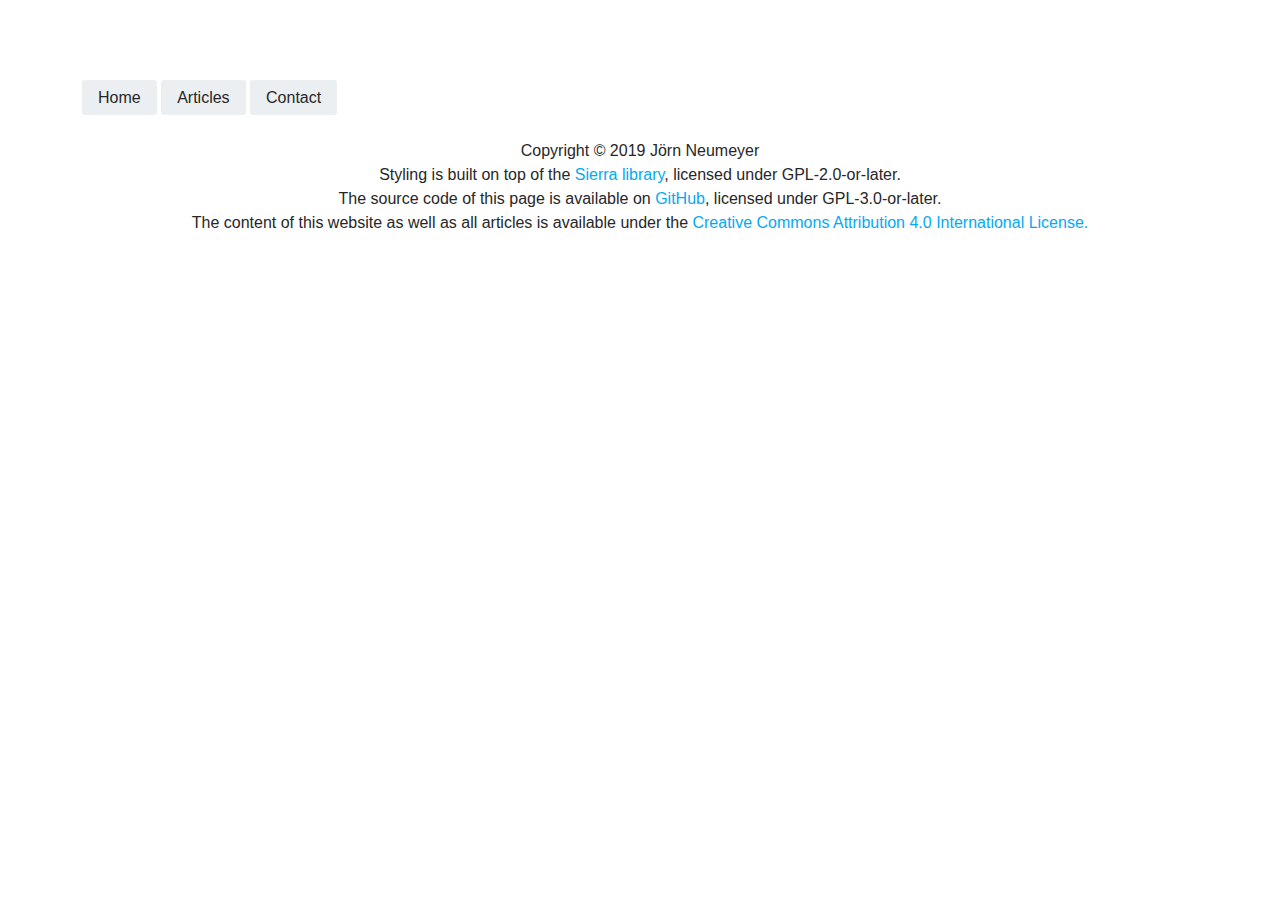
==== index.html @ 3501372b "added license notice in footer" ====
<!--
 * Copyright (C) 2019 Jörn Neumeyer
 *
 * This file is part of joern-neumeyer.de.
 *
 * joern-neumeyer.de is free software: you can redistribute it and/or modify
 * it under the terms of the GNU General Public License as published by
 * the Free Software Foundation, either version 3 of the License, or
 * (at your option) any later version.
 *
 * joern-neumeyer.de is distributed in the hope that it will be useful,
 * but WITHOUT ANY WARRANTY; without even the implied warranty of
 * MERCHANTABILITY or FITNESS FOR A PARTICULAR PURPOSE.  See the
 * GNU General Public License for more details.
 *
 * You should have received a copy of the GNU General Public License
 * along with joern-neumeyer.de. If not, see <https://www.gnu.org/licenses/>.
-->

<!DOCTYPE html>
<html lang="en" dir="ltr">
  <head>
    <meta charset="utf-8" />
    <link rel="stylesheet" href="sierra.min.css" />
    <link rel="stylesheet" href="styles.css" />
    <title>J&ouml;rn Neumeyer</title>
  </head>
  <body>
    <section class="container">
      <header>
        <ul id="header-list">
        </ul>
      </header>
      <main>
        <noscript>
          Main content lodaing requires JavaScript.
        </noscript>
      </main>
      <footer class="center-text">
        Copyright &copy; 2019 J&ouml;rn Neumeyer<br />
        Styling is built on top of the <a href="https://sierra-library.github.io">Sierra library</a>, licensed under GPL-2.0-or-later.<br />
        The source code of this page is available on <a href="https://github.com/joernneumeyer/joern-neumeyer.de">GitHub</a>, licensed under GPL-3.0-or-later.<br />
        The content of this website as well as all articles is available under the <a href="https://creativecommons.org/licenses/by/4.0/">Creative Commons Attribution 4.0 International License.</a>
      </footer>
    </section>
    <script type="text/javascript" src="scripts.js"></script>
    <script type="text/javascript" src="header.js"></script>
  </body>
</html>
---- sierra.min.css ----
html,body,body,div,span,object,iframe,h1,h2,h3,h4,h5,h6,p,blockquote,pre,abbr,address,cite,code,del,dfn,em,ins,kbd,q,samp,small,strong,sub,sup,var,b,i,dl,dt,dd,ol,ul,li,fieldset,form,label,legend,table,caption,tbody,tfoot,thead,tr,th,td,article,aside,figure,footer,header,hgroup,menu,nav,section,time,mark,audio,video{background:transparent;border:0;font-size:100%;margin:0;outline:0;padding:0;vertical-align:baseline}article,aside,figure,footer,header,main,nav,section{display:block}*,*:before,*:after{box-sizing:border-box}*,*::after,*::before{box-sizing:border-box;outline:none}body{background-color:#fff;min-height:100%;overflow-x:hidden;position:relative}p{font-weight:normal;margin-bottom:1.5em}img{max-width:100%}strong{font-weight:600}ul{margin-bottom:1em}li{list-style:none;margin-bottom:.5em}.bg-primary{background-color:#03a9f4}.bg-dark{background-color:#18232f}.bg-secondary{background-color:#e91e63}.bg-white{background-color:#fff}.bg-success{background-color:#4caf50}.bg-info{background-color:#5bc0de}.bg-warning{background-color:#f0ad4e}.bg-error{background-color:#e74c3c}.bg-gray{background-color:#969da6}.bg-gray-light{background-color:#eceff1}.border{border:1px solid #d5d9db}.border-bottom{border-bottom:1px solid #d5d9db}.border-left{border-left:1px solid #d5d9db}.border-right{border-right:1px solid #d5d9db}.border-top{border-top:1px solid #d5d9db}.aligner{display:flex}.aligner--spaceBetween{justify-content:space-between;width:100%}.aligner--spaceAround{justify-content:space-around;width:100%}.aligner--centerVertical{align-items:center}.aligner--centerHoritzontal{justify-content:center}.aligner--contentStart{justify-content:flex-start}.aligner--contentEnd{justify-content:flex-end}.aligner--itemTop{align-self:flex-start}.aligner--itemBottom{align-self:flex-end}.flex-grow,.aligner--grow{flex-grow:1}.fleft{float:left}.fright{float:right}.clearfix ::after{clear:both;content:'';display:table}.m-xsmall{margin:4px}.mb-xsmall{margin-bottom:4px}.m-small{margin:8px}.mb-small{margin-bottom:8px}.m-medium{margin:16px}.mb-medium{margin-bottom:16px}.m-big{margin:36px}.mb-big{margin-bottom:36px}.m-huge{margin:48px}.mb-huge{margin-bottom:48px}.m-none{margin:0 !important}.p-small{padding:4px}.pb-small{padding-bottom:4px}.p-medium{padding:8px}.pb-medium{padding-bottom:8px}.p-big{padding:16px}.pb-big{padding-bottom:16px}.p-huge{padding:36px}.pb-huge{padding-bottom:36px}.no-wrap{white-space:nowrap}.overflow-hidden{overflow:hidden}.opacity-low{opacity:.5}.rounded-corners{border-radius:5px}.rounded{border-radius:100%}.section{padding-bottom:36px;padding-top:36px}@media (min-width: 768px){.section{padding-bottom:72px;padding-top:72px}}.section+.section{padding-top:0}.container{background-color:rgba(0,0,0,0);margin:0 auto;max-width:1380px;padding-left:12px;padding-right:12px;width:100%}@media (min-width: 768px){.container{padding-left:24px;padding-right:24px}}.container-medium{margin:0 auto;max-width:944px;padding-left:12px;padding-right:12px}@media (min-width: 768px){.container-medium{padding-left:24px;padding-right:24px}}.container-small{margin:0 auto;max-width:400px;padding-left:12px;padding-right:12px}@media (min-width: 768px){.container-small{padding-left:24px;padding-right:24px}}body{color:#272727;font-family:"Lato",sans-serif;font-size:16px;font-weight:400;line-height:1.5em}a{color:#03a9f4;text-decoration:none}a:hover{color:rgba(3,169,244,0.8)}a:focus{color:#03a9f4}.text-huge,.text-big,.text-medium{margin-bottom:1em}.text-huge{font-size:36px;line-height:1.3em}.text-big{font-size:24px;line-height:1.3em}.text-medium{font-size:16px;line-height:1.5em}.text-small{font-size:12px;line-height:1.3em}.text-body{font-size:16px;line-height:1.5em}.text-primary{color:#03a9f4}.text-dark{color:#18232f}.text-secondary{color:#e91e63}.text-white{color:#fff}.text-success{color:#4caf50}.text-info{color:#5bc0de}.text-warning{color:#f0ad4e}.text-error{color:#e74c3c}.text-gray{color:#969da6}.text-gray-light{color:#eceff1}.text-light{font-weight:300}.text-normal{font-weight:400}.text-lineThrough{text-decoration:line-through}.text-italic{font-style:italic}.text-underline{text-decoration:underline}.text-uppercase{text-transform:uppercase}.text-withSubtitle{margin-bottom:0 !important}.text-withSubtitle+.text-huge,.text-withSubtitle+.text-big,.text-withSubtitle+.text-medium,.text-withSubtitle+.text-small{margin-top:.5em}h1,h2,h3,h4{font-weight:300}.text-center{text-align:center}.text-right{text-align:right}.text-left{text-align:left}.badge{background-color:#eceff1;border-radius:3px;color:#272727;display:inline-block;line-height:1.2em;padding:8px 16px}.badge--big{font-size:1.3em}.badge--small{font-size:.7em}.badge--primary{background-color:#03a9f4;color:#fff}.badge--secondary{background-color:#e91e63;color:#fff}.badge--dark{background-color:#18232f;color:#fff}.badge--light{background-color:#969da6;color:#fff}.badge--success{background-color:#4caf50;color:#fff}.badge--error{background-color:#e74c3c;color:#fff}.badge--warning{background-color:#f0ad4e;color:#fff}button{background-color:transparent;cursor:pointer}.button{background-color:#03a9f4;border:0;border-radius:200px;color:#fff;display:inline-block;font-family:"Lato",sans-serif;font-size:16px;font-weight:600;line-height:1.5em;margin:0 8px 16px 8px;padding:8px 16px;text-align:center;text-decoration:none;text-transform:uppercase;transition:opacity .2s ease-in-out;white-space:nowrap}.button:focus,.button:hover,.button:active{color:#fff}.button:hover{background-color:rgba(3,169,244,0.8);color:#fff;cursor:pointer;text-decoration:none}.button:active{opacity:1}.button:first-child{margin-left:0}.button:last-child{margin-right:0}.button--big{font-size:24px;padding:16px 36px}.button--small{font-size:12px;padding:4px 16px}@media (max-width: 991px){.button--mobileFull{margin-left:0;margin-right:0;width:100%}}.button--secondary{background-color:#e91e63;color:#fff}.button--secondary:hover{background-color:rgba(233,30,99,0.8);color:#fff}.button--white{background-color:#fff;color:#03a9f4}.button--white:hover{background-color:rgba(255,255,255,0.8);color:rgba(3,169,244,0.8)}.button--green{background-color:#4caf50;color:#fff}.button--green:hover{background-color:rgba(76,175,80,0.8);color:#fff}.button--red{background-color:#e74c3c;color:#fff}.button--red:hover{background-color:rgba(231,76,60,0.8);color:#fff}.button--transparent{background-color:transparent;color:#03a9f4}.button--transparent:active,.button--transparent:hover,.button--transparent:focus{background-color:transparent;color:rgba(3,169,244,0.8);opacity:.8}.button--outlined{background-color:transparent;border:1px solid #d5d9db;color:#03a9f4}.button--outlined:active,.button--outlined:hover,.button--outlined:focus{background-color:transparent;color:rgba(3,169,244,0.8);opacity:.8}input,textarea{-webkit-appearance:none;-moz-appearance:none;appearance:none}label{display:block;font-weight:normal}input:-webkit-autofill{box-shadow:0 0 0 1000px #eceff1 inset}.textarea,.input,.select{border:1px solid #d5d9db;border-radius:3px;box-shadow:none;display:inline-block;font-weight:normal;margin-bottom:20px;overflow:hidden}.textarea :focus,.input :focus,.select :focus{outline:none}.textarea.has-error,.input.has-error,.select.has-error{background:#eceff1;border:1px solid #e74c3c;margin-bottom:0}.select{background-color:#eceff1;display:inline-block;margin-right:16px;position:relative}.select:last-child{margin-right:0}.select-fullWidth{display:block;margin-left:0;margin-right:0;width:100%}.select select{-webkit-appearance:none;-moz-appearance:none;appearance:none;background-color:transparent;border:0;border-radius:0;color:#272727;display:block;font-size:16px;line-height:1.5em;margin:0;padding:8px 16px;padding-right:30px;transition:background-color 0.2s ease-in-out;width:100%}.select select:active,.select select:focus{background-color:#fbfbfc;border:0;outline:none}.select select::-ms-expand{display:none}.select::after,.select::before{background:#03a9f4;content:'';display:block;height:2px;margin-top:2px;position:absolute;right:5px;top:50%;-webkit-transform-origin:1px;transform-origin:1px;width:10px}.select::after{-webkit-transform:rotate(-135deg);transform:rotate(-135deg)}.select::before{-webkit-transform:rotate(-45deg);transform:rotate(-45deg)}.textarea{background-color:#eceff1;padding:0}.textarea-fullWidth{display:block;margin-left:0;margin-right:0;width:100%}.textarea textarea{background:transparent;border:0;color:#272727;display:block;font-family:"Lato",sans-serif;font-size:16px;line-height:1.5em;margin:0;min-height:120px;padding:8px 16px;transition:background-color 0.2s ease-in-out;width:100%}.textarea textarea::-webkit-input-placeholder{color:#969da6}.textarea textarea::-ms-input-placeholder{color:#969da6}.textarea textarea::placeholder{color:#969da6}.textarea textarea:focus,.textarea textarea:active{background-color:#fbfbfc;border:0;outline:none}.checkbox{margin-bottom:8px;position:relative}.checkbox input[type='checkbox']{display:none}.checkbox input[type='checkbox']:checked+label::after{-webkit-animation:checkboxAndRadioAnimation .25s;animation:checkboxAndRadioAnimation .25s;content:'';-webkit-transform:scale(1) rotate(45deg);transform:scale(1) rotate(45deg)}.checkbox input[type='checkbox']+label{display:block;overflow:hidden;padding-left:30px;text-overflow:ellipsis;white-space:nowrap}.checkbox input[type='checkbox']+label::before{background-color:#eceff1;border:1px solid #d5d9db;border-radius:3px;content:'';display:inline-block;height:20px;left:0;margin-top:-10px;position:absolute;top:50%;width:20px}.checkbox input[type='checkbox']+label::after{border-bottom:3px solid #03a9f4;border-right:3px solid #03a9f4;display:block;height:12px;left:11px;margin-left:-4px;margin-top:-7px;position:absolute;top:50%;width:7px;z-index:1}.radio{margin-bottom:8px;position:relative}.radio input[type='radio']{display:none}.radio input[type='radio']:checked+label::after{-webkit-animation:checkboxAndRadioAnimation .25s;animation:checkboxAndRadioAnimation .25s;content:'';-webkit-transform:scale(1) rotate(45deg);transform:scale(1) rotate(45deg)}.radio input[type='radio']+label{display:block;overflow:hidden;padding-left:30px;text-overflow:ellipsis;white-space:nowrap}.radio input[type='radio']+label::before{background-color:#eceff1;border:1px solid #d5d9db;border-radius:20px;content:'';display:inline-block;height:20px;left:0;margin-top:-10px;position:absolute;top:50%;width:20px}.radio input[type='radio']+label::after{background-color:#03a9f4;border-radius:20px;display:block;height:10px;left:11px;margin-left:-6px;margin-top:-6px;position:absolute;top:13px;width:10px;z-index:1}@-webkit-keyframes checkboxAndRadioAnimation{0%{-webkit-transform:scale(0) rotate(45deg);transform:scale(0) rotate(45deg)}50%{-webkit-transform:scale(1.5) rotate(45deg);transform:scale(1.5) rotate(45deg)}100%{-webkit-transform:scale(1) rotate(45deg);transform:scale(1) rotate(45deg)}}@keyframes checkboxAndRadioAnimation{0%{-webkit-transform:scale(0) rotate(45deg);transform:scale(0) rotate(45deg)}50%{-webkit-transform:scale(1.5) rotate(45deg);transform:scale(1.5) rotate(45deg)}100%{-webkit-transform:scale(1) rotate(45deg);transform:scale(1) rotate(45deg)}}.input{background-color:#eceff1;margin-right:10px;padding:0;position:relative}.input :focus,.input :active{background-color:#fbfbfc;border-radius:3px}.input input{background:transparent;border:0;box-shadow:none;color:#272727;font-size:16px;line-height:1.5em;margin:0;outline:none;padding:8px 16px;width:100%}.input input::-webkit-input-placeholder{color:#969da6}.input input::-ms-input-placeholder{color:#969da6}.input input::placeholder{color:#969da6}.input-withIcon input{padding-right:32px}.input-icon{fill:#969da6;height:16px;margin-top:-8px;position:absolute;right:16px;top:50%;width:16px}.input-fullWidth{display:block;margin-left:0;margin-right:0;width:100%}.formCollapsed{display:flex;margin-bottom:20px}.formCollapsed-item{border-radius:0 !important;margin:0 !important}.formCollapsed-item:first-child{border-bottom-left-radius:3px !important;border-top-left-radius:3px !important}.formCollapsed-item:last-child{border-bottom-right-radius:3px !important;border-top-right-radius:3px !important}.formCollapsed-item:not(:last-child){border-right:0}.formCollapsed-itemPrimary{flex:1}.loadingBar{height:6px;left:0;overflow:hidden;position:fixed;right:0;top:0;width:100%;z-index:1000}.loadingBar::before{-webkit-animation:loading 2s linear infinite;animation:loading 2s linear infinite;background-color:#03a9f4;content:'';display:block;height:6px;left:-300px;position:absolute;width:300px}@-webkit-keyframes loading{from{left:-300px;width:30%}50%{width:30%}70%{width:70%}80%{left:50%}95%{left:120%}to{left:100%}}@keyframes loading{from{left:-300px;width:30%}50%{width:30%}70%{width:70%}80%{left:50%}95%{left:120%}to{left:100%}}.loadingSpinner{-webkit-animation:rotateLoader 4s infinite;animation:rotateLoader 4s infinite;-webkit-animation-timing-function:ease-in-out;animation-timing-function:ease-in-out;display:block;height:30px;left:50%;margin-left:-15px;margin-top:-15px;position:fixed;top:50%;width:30px;z-index:1000}.loadingSpinner-inner{-webkit-animation-timing-function:ease-in-out;animation-timing-function:ease-in-out;background-color:#e91e63;border-radius:100%;display:block;height:9px;position:absolute;width:9px}.loadingSpinner-inner:nth-child(1){-webkit-animation:translateBall1 1s infinite;animation:translateBall1 1s infinite;left:0;top:0;-webkit-transform:translate3d(4.5px, 4.5px, 0);transform:translate3d(4.5px, 4.5px, 0)}.loadingSpinner-inner:nth-child(2){-webkit-animation:translateBall2 1s infinite;animation:translateBall2 1s infinite;right:0;top:0}.loadingSpinner-inner:nth-child(3){-webkit-animation:translateBall3 1s infinite;animation:translateBall3 1s infinite;bottom:0;right:0}.loadingSpinner-inner:nth-child(4){-webkit-animation:translateBall4 1s infinite;animation:translateBall4 1s infinite;bottom:0;left:0}@-webkit-keyframes rotateLoader{0%{-webkit-transform:rotate(0);transform:rotate(0)}25%{-webkit-transform:rotate(90deg);transform:rotate(90deg)}50%{-webkit-transform:rotate(180deg);transform:rotate(180deg)}75%{-webkit-transform:rotate(270deg);transform:rotate(270deg)}100%{-webkit-transform:rotate(360deg);transform:rotate(360deg)}}@keyframes rotateLoader{0%{-webkit-transform:rotate(0);transform:rotate(0)}25%{-webkit-transform:rotate(90deg);transform:rotate(90deg)}50%{-webkit-transform:rotate(180deg);transform:rotate(180deg)}75%{-webkit-transform:rotate(270deg);transform:rotate(270deg)}100%{-webkit-transform:rotate(360deg);transform:rotate(360deg)}}@-webkit-keyframes translateBall1{0%{-webkit-transform:translate3d(0, 0, 0);transform:translate3d(0, 0, 0)}50%{-webkit-transform:translate3d(4.5px, 4.5px, 0);transform:translate3d(4.5px, 4.5px, 0)}100%{-webkit-transform:translate3d(0, 0, 0);transform:translate3d(0, 0, 0)}}@keyframes translateBall1{0%{-webkit-transform:translate3d(0, 0, 0);transform:translate3d(0, 0, 0)}50%{-webkit-transform:translate3d(4.5px, 4.5px, 0);transform:translate3d(4.5px, 4.5px, 0)}100%{-webkit-transform:translate3d(0, 0, 0);transform:translate3d(0, 0, 0)}}@-webkit-keyframes translateBall2{0%{-webkit-transform:translate3d(0, 0, 0);transform:translate3d(0, 0, 0)}50%{-webkit-transform:translate3d(-4.5px, 4.5px, 0);transform:translate3d(-4.5px, 4.5px, 0)}100%{-webkit-transform:translate3d(0, 0, 0);transform:translate3d(0, 0, 0)}}@keyframes translateBall2{0%{-webkit-transform:translate3d(0, 0, 0);transform:translate3d(0, 0, 0)}50%{-webkit-transform:translate3d(-4.5px, 4.5px, 0);transform:translate3d(-4.5px, 4.5px, 0)}100%{-webkit-transform:translate3d(0, 0, 0);transform:translate3d(0, 0, 0)}}@-webkit-keyframes translateBall3{0%{-webkit-transform:translate3d(0, 0, 0);transform:translate3d(0, 0, 0)}50%{-webkit-transform:translate3d(-4.5px, -4.5px, 0);transform:translate3d(-4.5px, -4.5px, 0)}100%{-webkit-transform:translate3d(0, 0, 0);transform:translate3d(0, 0, 0)}}@keyframes translateBall3{0%{-webkit-transform:translate3d(0, 0, 0);transform:translate3d(0, 0, 0)}50%{-webkit-transform:translate3d(-4.5px, -4.5px, 0);transform:translate3d(-4.5px, -4.5px, 0)}100%{-webkit-transform:translate3d(0, 0, 0);transform:translate3d(0, 0, 0)}}@-webkit-keyframes translateBall4{0%{-webkit-transform:translate3d(0, 0, 0);transform:translate3d(0, 0, 0)}50%{-webkit-transform:translate3d(4.5px, -4.5px, 0);transform:translate3d(4.5px, -4.5px, 0)}100%{-webkit-transform:translate3d(0, 0, 0);transform:translate3d(0, 0, 0)}}@keyframes translateBall4{0%{-webkit-transform:translate3d(0, 0, 0);transform:translate3d(0, 0, 0)}50%{-webkit-transform:translate3d(4.5px, -4.5px, 0);transform:translate3d(4.5px, -4.5px, 0)}100%{-webkit-transform:translate3d(0, 0, 0);transform:translate3d(0, 0, 0)}}.notification{border-radius:3px;color:#fff;margin-bottom:36px;padding:16px}.notification p:last-child{margin-bottom:0}.notification--primary{background-color:#03a9f4}.notification--dark{background-color:#18232f}.notification--secondary{background-color:#e91e63}.notification--white{background-color:#fff}.notification--success{background-color:#4caf50}.notification--info{background-color:#5bc0de}.notification--warning{background-color:#f0ad4e}.notification--error{background-color:#e74c3c}.notification--gray{background-color:#969da6}.notification--gray-light{background-color:#eceff1}.paginator-item{display:inline-block;margin-right:4px}.paginator-itemLink{background-color:#eceff1;border-radius:3px;display:block;padding:8px 16px}.paginator-itemLink.is-active{background-color:#03a9f4;color:#fff;cursor:default}.table{background-color:#eceff1;border:1px solid #d5d9db;border-collapse:collapse;color:#272727;max-width:100%;width:100%}.table th,.table td{border-bottom:1px solid #d5d9db;padding:8px;position:relative}.table thead{border-bottom:1px solid #d5d9db}.table th{background-color:#fff;color:#969da6;font-size:12px;font-weight:normal;padding:8px;white-space:nowrap}.table--responsive th{display:none}.table--responsive td{display:block}@media (max-width: 767px){.table--responsive td{border:0}}.table--responsive td::before{color:#969da6;content:attr(data-th) ": ";display:block;font-weight:normal}@media (min-width: 576px){.table--responsive td::before{display:none}}.table--responsive td:first-child{border-top:1px solid #d5d9db}.table--responsive th,.table--responsive td{text-align:left}@media (min-width: 576px){.table--responsive th,.table--responsive td{border-top:1px solid #d5d9db;display:table-cell}}.tabs{border-bottom:1px solid #d5d9db;text-align:center}.tabs-item{border-bottom:3px solid transparent;color:#969da6;display:inline-block;margin:0 16px 0 0;min-width:70px;padding:16px;position:relative}.tabs-item:hover{color:#03a9f4;text-decoration:none}.tabs-item.is-selected{border-bottom:3px solid #03a9f4;color:#03a9f4}.tag{background-color:#eceff1;border-radius:3px 0 0 3px;color:#272727;display:inline-block;line-height:16px;margin:0 16px 16px 0;padding:8px;position:relative}.tag::before{border-bottom:16px solid transparent;border-left:8px solid #eceff1;border-top:16px solid transparent;content:'';height:0;position:absolute;right:-8px;top:0;width:0}.tag::after{background:#fff;border-radius:100%;content:'';height:5px;margin-top:-2.5px;position:absolute;right:-2.5px;top:50%;width:5px}.container{width:100%;padding-right:12px;padding-left:12px;margin-right:auto;margin-left:auto}@media (min-width: 576px){.container{max-width:540px}}@media (min-width: 768px){.container{max-width:720px}}@media (min-width: 992px){.container{max-width:960px}}@media (min-width: 1200px){.container{max-width:1140px}}.container-fluid{width:100%;padding-right:12px;padding-left:12px;margin-right:auto;margin-left:auto}.row{display:flex;flex-wrap:wrap;margin-right:-12px;margin-left:-12px}.no-gutters{margin-left:0;margin-right:0}.no-gutters>.col,.no-gutters>[class*='col-']{padding-left:0;padding-right:0}.col-1,.col-2,.col-3,.col-4,.col-5,.col-6,.col-7,.col-8,.col-9,.col-10,.col-11,.col-12,.col,.col-auto,.col-sm-1,.col-sm-2,.col-sm-3,.col-sm-4,.col-sm-5,.col-sm-6,.col-sm-7,.col-sm-8,.col-sm-9,.col-sm-10,.col-sm-11,.col-sm-12,.col-sm,.col-sm-auto,.col-md-1,.col-md-2,.col-md-3,.col-md-4,.col-md-5,.col-md-6,.col-md-7,.col-md-8,.col-md-9,.col-md-10,.col-md-11,.col-md-12,.col-md,.col-md-auto,.col-lg-1,.col-lg-2,.col-lg-3,.col-lg-4,.col-lg-5,.col-lg-6,.col-lg-7,.col-lg-8,.col-lg-9,.col-lg-10,.col-lg-11,.col-lg-12,.col-lg,.col-lg-auto,.col-xl-1,.col-xl-2,.col-xl-3,.col-xl-4,.col-xl-5,.col-xl-6,.col-xl-7,.col-xl-8,.col-xl-9,.col-xl-10,.col-xl-11,.col-xl-12,.col-xl,.col-xl-auto{position:relative;width:100%;min-height:1px;padding-right:12px;padding-left:12px}.col{flex-basis:0;flex-grow:1;max-width:100%}.col-auto{flex:0 0 auto;width:auto;max-width:none}.col-1{flex:0 0 8.33333%;max-width:8.33333%}.col-2{flex:0 0 16.66667%;max-width:16.66667%}.col-3{flex:0 0 25%;max-width:25%}.col-4{flex:0 0 33.33333%;max-width:33.33333%}.col-5{flex:0 0 41.66667%;max-width:41.66667%}.col-6{flex:0 0 50%;max-width:50%}.col-7{flex:0 0 58.33333%;max-width:58.33333%}.col-8{flex:0 0 66.66667%;max-width:66.66667%}.col-9{flex:0 0 75%;max-width:75%}.col-10{flex:0 0 83.33333%;max-width:83.33333%}.col-11{flex:0 0 91.66667%;max-width:91.66667%}.col-12{flex:0 0 100%;max-width:100%}.order-first{order:-1}.order-1{order:1}.order-2{order:2}.order-3{order:3}.order-4{order:4}.order-5{order:5}.order-6{order:6}.order-7{order:7}.order-8{order:8}.order-9{order:9}.order-10{order:10}.order-11{order:11}.order-12{order:12}.offset-1{margin-left:8.33333%}.offset-2{margin-left:16.66667%}.offset-3{margin-left:25%}.offset-4{margin-left:33.33333%}.offset-5{margin-left:41.66667%}.offset-6{margin-left:50%}.offset-7{margin-left:58.33333%}.offset-8{margin-left:66.66667%}.offset-9{margin-left:75%}.offset-10{margin-left:83.33333%}.offset-11{margin-left:91.66667%}@media (min-width: 576px){.col-sm{flex-basis:0;flex-grow:1;max-width:100%}.col-sm-auto{flex:0 0 auto;width:auto;max-width:none}.col-sm-1{flex:0 0 8.33333%;max-width:8.33333%}.col-sm-2{flex:0 0 16.66667%;max-width:16.66667%}.col-sm-3{flex:0 0 25%;max-width:25%}.col-sm-4{flex:0 0 33.33333%;max-width:33.33333%}.col-sm-5{flex:0 0 41.66667%;max-width:41.66667%}.col-sm-6{flex:0 0 50%;max-width:50%}.col-sm-7{flex:0 0 58.33333%;max-width:58.33333%}.col-sm-8{flex:0 0 66.66667%;max-width:66.66667%}.col-sm-9{flex:0 0 75%;max-width:75%}.col-sm-10{flex:0 0 83.33333%;max-width:83.33333%}.col-sm-11{flex:0 0 91.66667%;max-width:91.66667%}.col-sm-12{flex:0 0 100%;max-width:100%}.order-sm-first{order:-1}.order-sm-1{order:1}.order-sm-2{order:2}.order-sm-3{order:3}.order-sm-4{order:4}.order-sm-5{order:5}.order-sm-6{order:6}.order-sm-7{order:7}.order-sm-8{order:8}.order-sm-9{order:9}.order-sm-10{order:10}.order-sm-11{order:11}.order-sm-12{order:12}.offset-sm-0{margin-left:0}.offset-sm-1{margin-left:8.33333%}.offset-sm-2{margin-left:16.66667%}.offset-sm-3{margin-left:25%}.offset-sm-4{margin-left:33.33333%}.offset-sm-5{margin-left:41.66667%}.offset-sm-6{margin-left:50%}.offset-sm-7{margin-left:58.33333%}.offset-sm-8{margin-left:66.66667%}.offset-sm-9{margin-left:75%}.offset-sm-10{margin-left:83.33333%}.offset-sm-11{margin-left:91.66667%}}@media (min-width: 768px){.col-md{flex-basis:0;flex-grow:1;max-width:100%}.col-md-auto{flex:0 0 auto;width:auto;max-width:none}.col-md-1{flex:0 0 8.33333%;max-width:8.33333%}.col-md-2{flex:0 0 16.66667%;max-width:16.66667%}.col-md-3{flex:0 0 25%;max-width:25%}.col-md-4{flex:0 0 33.33333%;max-width:33.33333%}.col-md-5{flex:0 0 41.66667%;max-width:41.66667%}.col-md-6{flex:0 0 50%;max-width:50%}.col-md-7{flex:0 0 58.33333%;max-width:58.33333%}.col-md-8{flex:0 0 66.66667%;max-width:66.66667%}.col-md-9{flex:0 0 75%;max-width:75%}.col-md-10{flex:0 0 83.33333%;max-width:83.33333%}.col-md-11{flex:0 0 91.66667%;max-width:91.66667%}.col-md-12{flex:0 0 100%;max-width:100%}.order-md-first{order:-1}.order-md-1{order:1}.order-md-2{order:2}.order-md-3{order:3}.order-md-4{order:4}.order-md-5{order:5}.order-md-6{order:6}.order-md-7{order:7}.order-md-8{order:8}.order-md-9{order:9}.order-md-10{order:10}.order-md-11{order:11}.order-md-12{order:12}.offset-md-0{margin-left:0}.offset-md-1{margin-left:8.33333%}.offset-md-2{margin-left:16.66667%}.offset-md-3{margin-left:25%}.offset-md-4{margin-left:33.33333%}.offset-md-5{margin-left:41.66667%}.offset-md-6{margin-left:50%}.offset-md-7{margin-left:58.33333%}.offset-md-8{margin-left:66.66667%}.offset-md-9{margin-left:75%}.offset-md-10{margin-left:83.33333%}.offset-md-11{margin-left:91.66667%}}@media (min-width: 992px){.col-lg{flex-basis:0;flex-grow:1;max-width:100%}.col-lg-auto{flex:0 0 auto;width:auto;max-width:none}.col-lg-1{flex:0 0 8.33333%;max-width:8.33333%}.col-lg-2{flex:0 0 16.66667%;max-width:16.66667%}.col-lg-3{flex:0 0 25%;max-width:25%}.col-lg-4{flex:0 0 33.33333%;max-width:33.33333%}.col-lg-5{flex:0 0 41.66667%;max-width:41.66667%}.col-lg-6{flex:0 0 50%;max-width:50%}.col-lg-7{flex:0 0 58.33333%;max-width:58.33333%}.col-lg-8{flex:0 0 66.66667%;max-width:66.66667%}.col-lg-9{flex:0 0 75%;max-width:75%}.col-lg-10{flex:0 0 83.33333%;max-width:83.33333%}.col-lg-11{flex:0 0 91.66667%;max-width:91.66667%}.col-lg-12{flex:0 0 100%;max-width:100%}.order-lg-first{order:-1}.order-lg-1{order:1}.order-lg-2{order:2}.order-lg-3{order:3}.order-lg-4{order:4}.order-lg-5{order:5}.order-lg-6{order:6}.order-lg-7{order:7}.order-lg-8{order:8}.order-lg-9{order:9}.order-lg-10{order:10}.order-lg-11{order:11}.order-lg-12{order:12}.offset-lg-0{margin-left:0}.offset-lg-1{margin-left:8.33333%}.offset-lg-2{margin-left:16.66667%}.offset-lg-3{margin-left:25%}.offset-lg-4{margin-left:33.33333%}.offset-lg-5{margin-left:41.66667%}.offset-lg-6{margin-left:50%}.offset-lg-7{margin-left:58.33333%}.offset-lg-8{margin-left:66.66667%}.offset-lg-9{margin-left:75%}.offset-lg-10{margin-left:83.33333%}.offset-lg-11{margin-left:91.66667%}}@media (min-width: 1200px){.col-xl{flex-basis:0;flex-grow:1;max-width:100%}.col-xl-auto{flex:0 0 auto;width:auto;max-width:none}.col-xl-1{flex:0 0 8.33333%;max-width:8.33333%}.col-xl-2{flex:0 0 16.66667%;max-width:16.66667%}.col-xl-3{flex:0 0 25%;max-width:25%}.col-xl-4{flex:0 0 33.33333%;max-width:33.33333%}.col-xl-5{flex:0 0 41.66667%;max-width:41.66667%}.col-xl-6{flex:0 0 50%;max-width:50%}.col-xl-7{flex:0 0 58.33333%;max-width:58.33333%}.col-xl-8{flex:0 0 66.66667%;max-width:66.66667%}.col-xl-9{flex:0 0 75%;max-width:75%}.col-xl-10{flex:0 0 83.33333%;max-width:83.33333%}.col-xl-11{flex:0 0 91.66667%;max-width:91.66667%}.col-xl-12{flex:0 0 100%;max-width:100%}.order-xl-first{order:-1}.order-xl-1{order:1}.order-xl-2{order:2}.order-xl-3{order:3}.order-xl-4{order:4}.order-xl-5{order:5}.order-xl-6{order:6}.order-xl-7{order:7}.order-xl-8{order:8}.order-xl-9{order:9}.order-xl-10{order:10}.order-xl-11{order:11}.order-xl-12{order:12}.offset-xl-0{margin-left:0}.offset-xl-1{margin-left:8.33333%}.offset-xl-2{margin-left:16.66667%}.offset-xl-3{margin-left:25%}.offset-xl-4{margin-left:33.33333%}.offset-xl-5{margin-left:41.66667%}.offset-xl-6{margin-left:50%}.offset-xl-7{margin-left:58.33333%}.offset-xl-8{margin-left:66.66667%}.offset-xl-9{margin-left:75%}.offset-xl-10{margin-left:83.33333%}.offset-xl-11{margin-left:91.66667%}}body{padding-top:60px}@media (min-width: 576px){body{padding-top:80px}}.anchor{display:block;position:relative;top:-65px;visibility:hidden}.main-logo{width:150px;fill:#03a9f4}@media (max-width: 767px){.main-logo{width:100px}}@media screen and (max-width: 550px){.example-image{width:50px}}.examples{width:100%}.example1,.example2{background-color:#eceff1;display:inline-block;max-width:300px;padding:16px;text-align:center}@media screen and (max-width: 550px){.example1,.example2{max-width:100%}.example1 img,.example2 img{width:100% !important}}.language-js{font-size:14px}:not(pre)>code[class*="language-"],pre[class*="language-"]{background-color:#eceff1 !important}pre{margin-bottom:2em !important;overflow-x:auto}.example-code{max-width:700px}.example-code pre[class*="language-"]{font-size:14px;margin:0 !important}.token.tag{background-color:transparent;border-radius:0;color:#905;line-height:auto;margin:0;padding:0}.token.tag:before,.token.tag:after{display:none}.token.operator{background:none !important}.header{background-color:#fff;box-shadow:0 0 5px rgba(0,0,0,0.2);left:0;position:fixed;right:0;top:-150%;transition:top .5s ease-in-out;z-index:2000}@media (min-width: 576px){.header{padding:16px 0}}.header::after{background:linear-gradient(to left, #fff 0%, rgba(255,255,255,0) 100%);bottom:0;content:'';position:absolute;right:0;top:0;width:12px}.header.is-visible{top:0}.header-inner{align-items:center;display:flex;justify-content:space-between}.header-logo{align-items:center;display:flex;flex-shrink:0;position:relative}.header-logo::after{background:linear-gradient(to right, #fff 0%, rgba(255,255,255,0) 100%);bottom:0;content:'';position:absolute;right:-12px;top:0;width:12px}.header-logoImage{margin-right:8px}@media (min-width: 576px){.header-logoImage{margin-right:8px}}.header-github{flex-shrink:0}.header-githubImage{margin-right:12px}@media (min-width: 576px){.header-githubImage{margin-right:0}}.header-nav{align-items:center;display:flex;margin:0;margin-right:-12px;overflow-x:auto;padding:20px 16px 20px 8px;white-space:nowrap}@media (min-width: 576px){.header-nav{margin-right:0;padding:0}}.header-navItem{margin:0;margin-right:16px}.header-navItem:last-child{margin-right:0}@media (max-width: 767px){.hide-small{display:none}}
---- styles.css ----
/**
 * Copyright (C) 2019 Jörn Neumeyer
 *
 * This file is part of joern-neumeyer.de.
 *
 * joern-neumeyer.de is free software: you can redistribute it and/or modify
 * it under the terms of the GNU General Public License as published by
 * the Free Software Foundation, either version 3 of the License, or
 * (at your option) any later version.
 *
 * joern-neumeyer.de is distributed in the hope that it will be useful,
 * but WITHOUT ANY WARRANTY; without even the implied warranty of
 * MERCHANTABILITY or FITNESS FOR A PARTICULAR PURPOSE.  See the
 * GNU General Public License for more details.
 *
 * You should have received a copy of the GNU General Public License
 * along with joern-neumeyer.de. If not, see <https://www.gnu.org/licenses/>.
*/

.center-text {
  text-align: center;
}

.clickable {
  cursor: pointer;
}
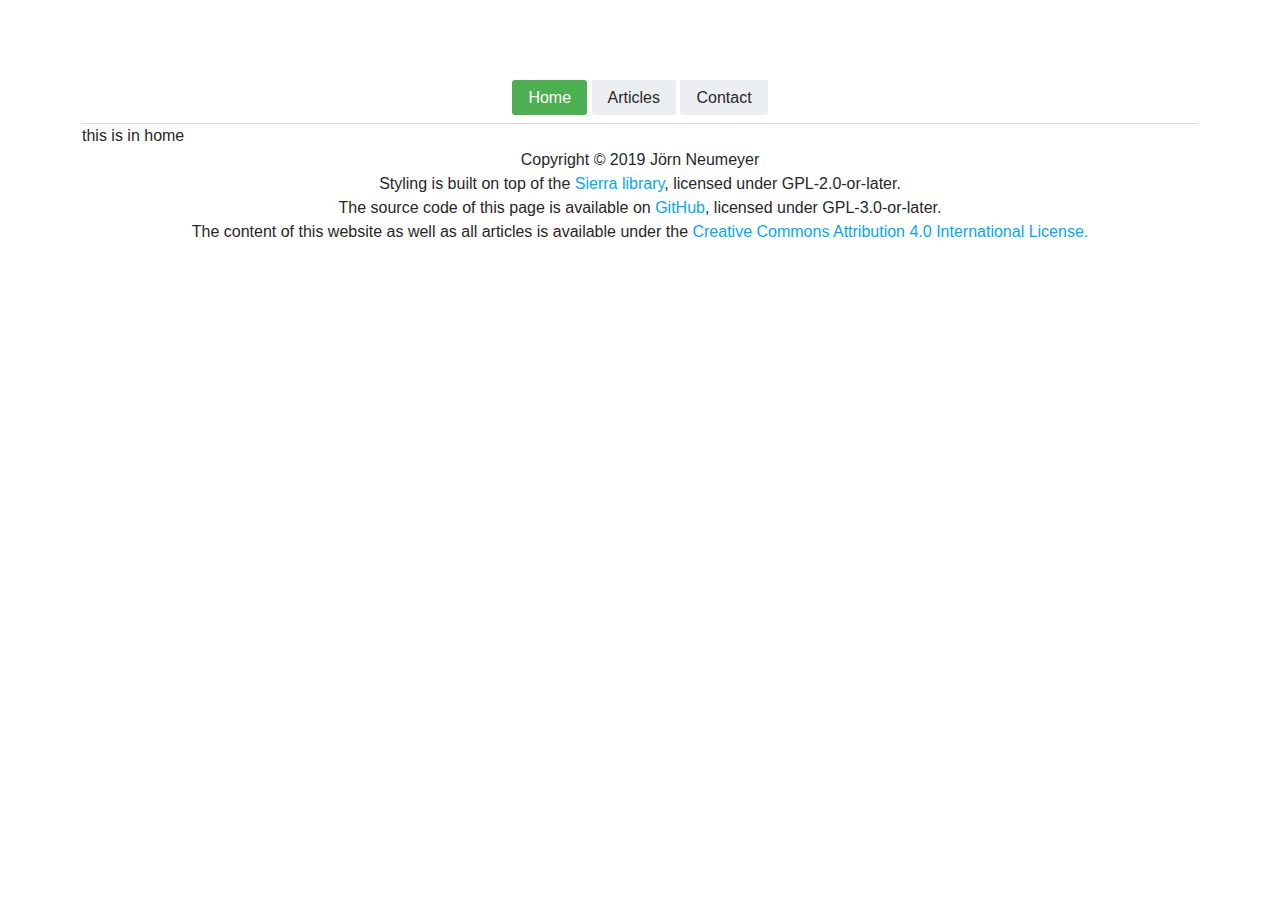
==== commit 0e2de7c4: "switched to tabs header items" ====
--- a/index.html
+++ b/index.html
@@ -28,8 +28,7 @@
   <body>
     <section class="container">
       <header>
-        <ul id="header-list">
-        </ul>
+        <div class="tabs" id="header-list"></div>
       </header>
       <main>
         <noscript>
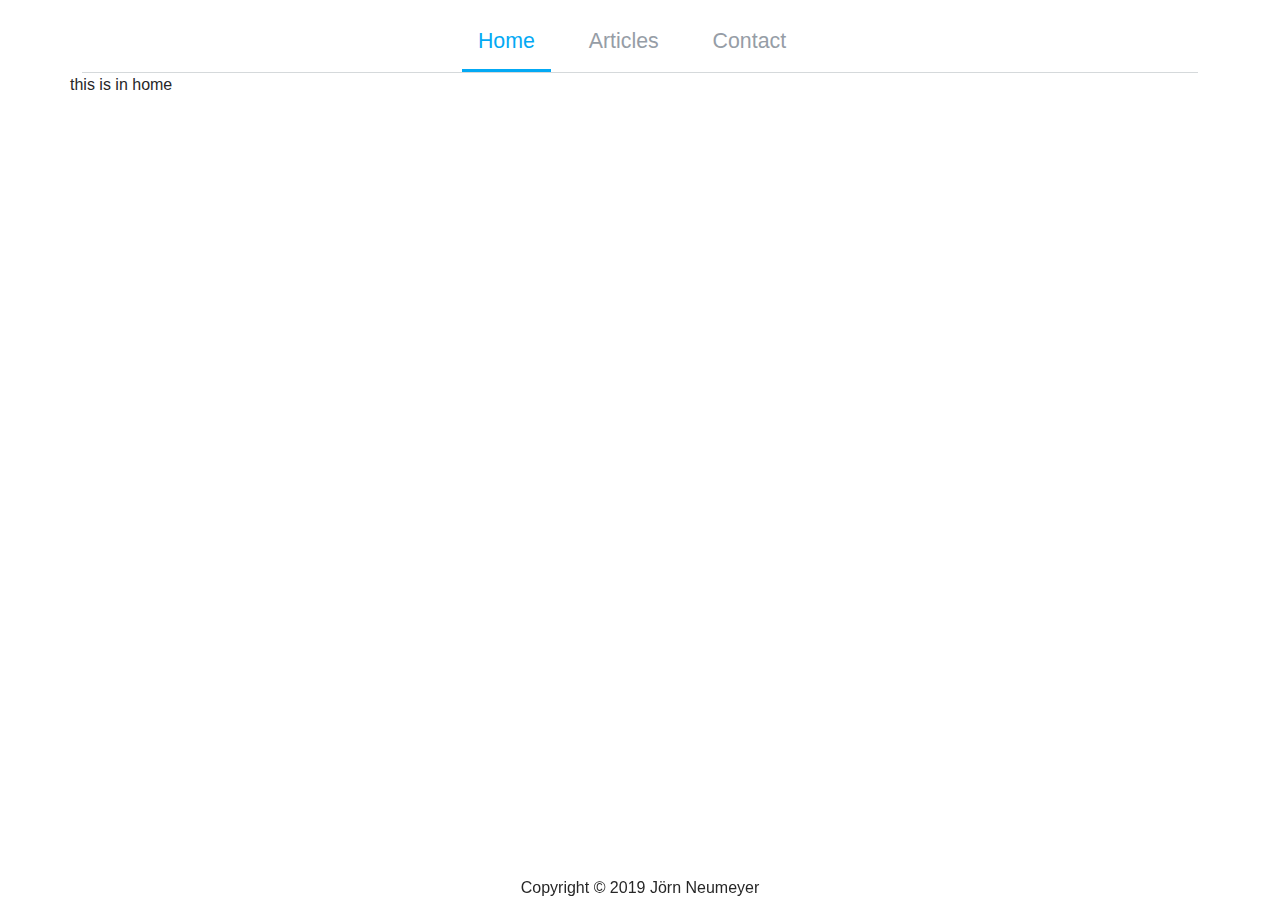
==== commit a97a6349: "moved copyright notices out of index; added row class to main" ====
--- a/index.html
+++ b/index.html
@@ -30,16 +30,13 @@
       <header>
         <div class="tabs" id="header-list"></div>
       </header>
-      <main>
+      <main class="row">
         <noscript>
           Main content lodaing requires JavaScript.
         </noscript>
       </main>
       <footer class="center-text">
-        Copyright &copy; 2019 J&ouml;rn Neumeyer<br />
-        Styling is built on top of the <a href="https://sierra-library.github.io">Sierra library</a>, licensed under GPL-2.0-or-later.<br />
-        The source code of this page is available on <a href="https://github.com/joernneumeyer/joern-neumeyer.de">GitHub</a>, licensed under GPL-3.0-or-later.<br />
-        The content of this website as well as all articles is available under the <a href="https://creativecommons.org/licenses/by/4.0/">Creative Commons Attribution 4.0 International License.</a>
+        Copyright &copy; 2019 J&ouml;rn Neumeyer
       </footer>
     </section>
     <script type="text/javascript" src="scripts.js"></script>
--- a/styles.css
+++ b/styles.css
@@ -24,3 +24,26 @@
 .clickable {
   cursor: pointer;
 }
+
+header {
+  margin-top: -50pt;
+  font-size: 16pt;
+}
+
+footer {
+  left: 0;
+  bottom: 0;
+  position: fixed;
+  align-content: center;
+  width: 100%;
+}
+
+@media (max-width: 1000px) {
+  body {
+    font-size: 20pt;
+  }
+
+  header {
+    font-size: 26pt;
+  }
+}
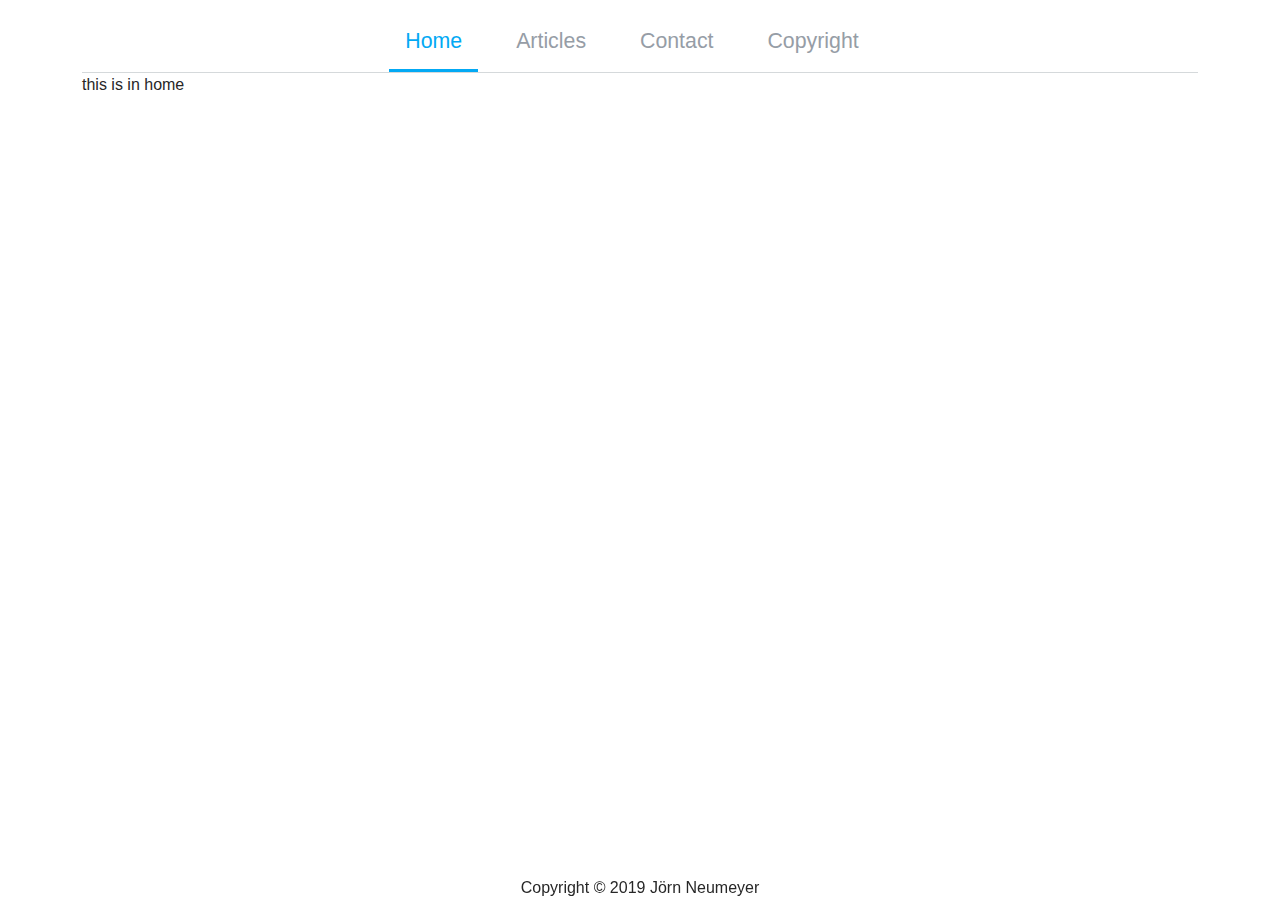
==== commit 18a1bd46: "removed row class" ====
--- a/index.html
+++ b/index.html
@@ -30,7 +30,7 @@
       <header>
         <div class="tabs" id="header-list"></div>
       </header>
-      <main class="row">
+      <main>
         <noscript>
           Main content lodaing requires JavaScript.
         </noscript>
--- a/styles.css
+++ b/styles.css
@@ -47,3 +47,11 @@
     font-size: 26pt;
   }
 }
+
+.underline {
+  text-decoration: underline;
+}
+
+.bold {
+  font-weight: bold;
+}
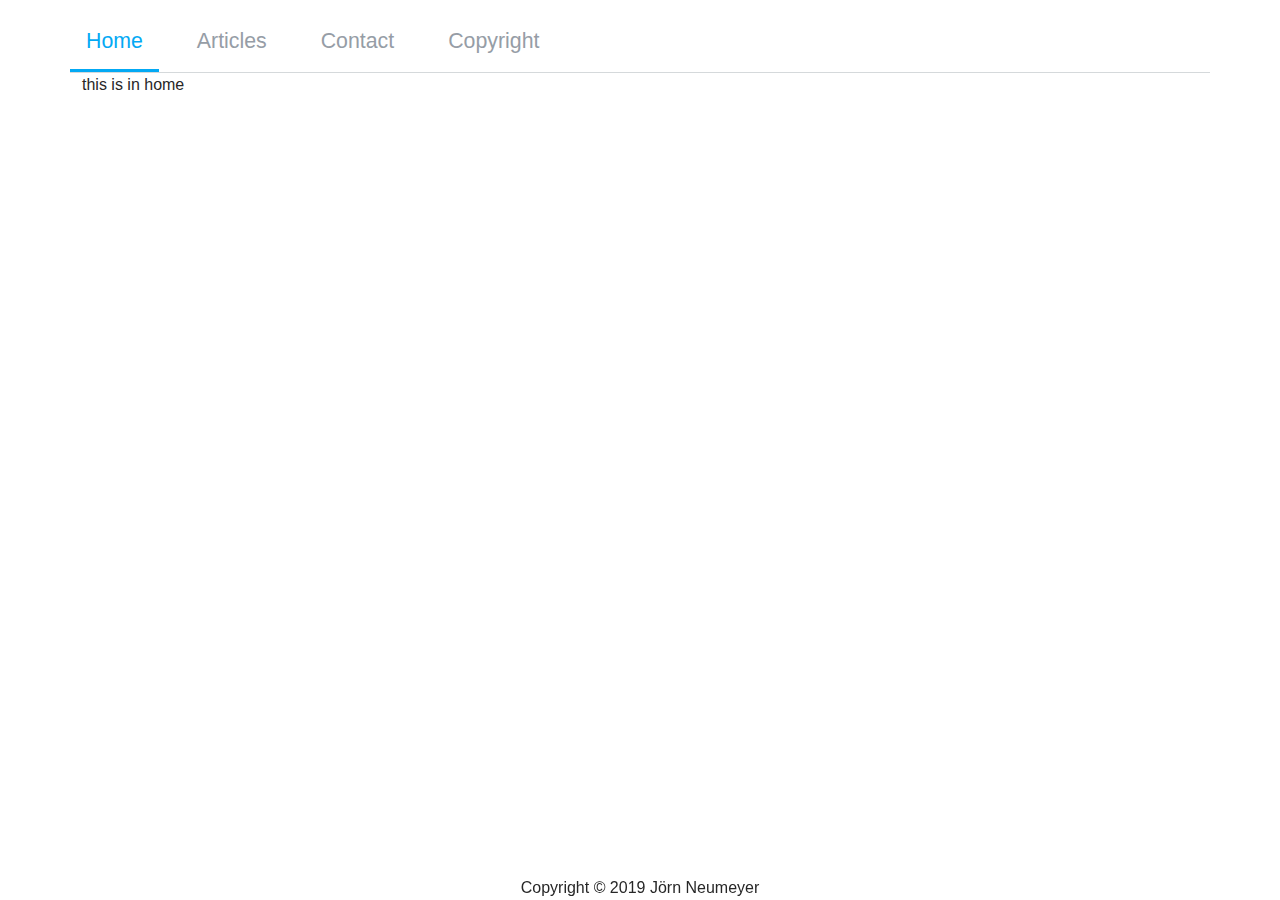
==== commit 996d1950: "added row to header items list" ====
--- a/index.html
+++ b/index.html
@@ -28,7 +28,7 @@
   <body>
     <section class="container">
       <header>
-        <div class="tabs" id="header-list"></div>
+        <div class="tabs row" id="header-list"></div>
       </header>
       <main>
         <noscript>
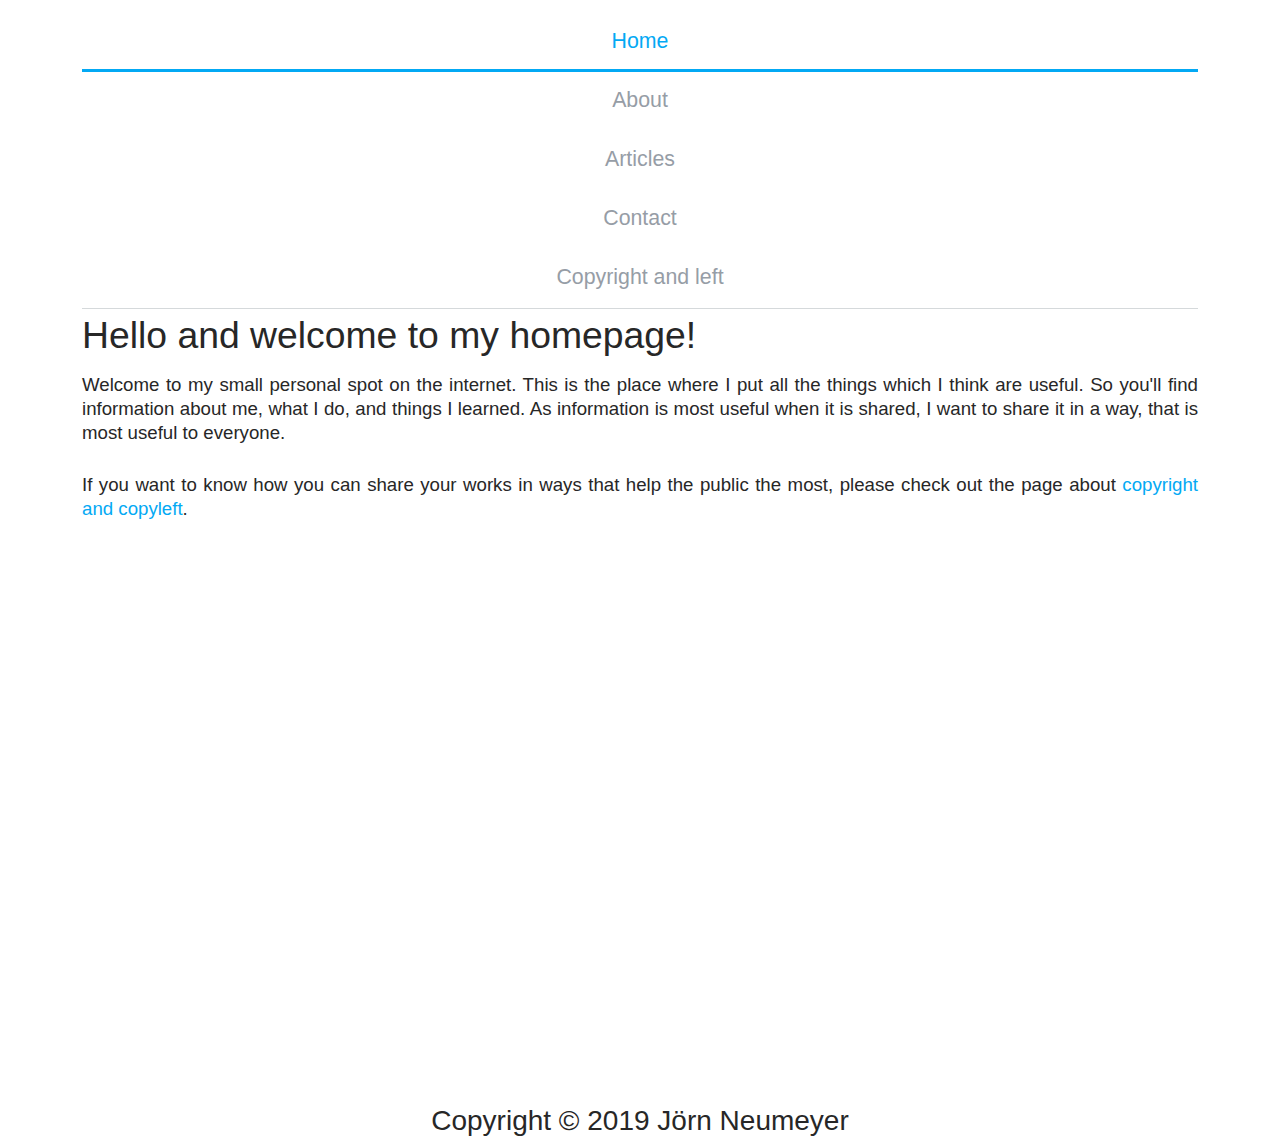
==== commit 4132571c: "removed row class" ====
--- a/index.html
+++ b/index.html
@@ -28,7 +28,7 @@
   <body>
     <section class="container">
       <header>
-        <div class="tabs row" id="header-list"></div>
+        <div class="tabs" id="header-list"></div>
       </header>
       <main>
         <noscript>
--- a/styles.css
+++ b/styles.css
@@ -17,6 +17,15 @@
  * along with joern-neumeyer.de. If not, see <https://www.gnu.org/licenses/>.
 */
 
+.container {
+  font-size: 14pt;
+}
+
+main {
+  text-align: justify;
+  min-height: calc(100vh - 75pt);
+}
+
 .center-text {
   text-align: center;
 }
@@ -32,10 +41,25 @@
 
 footer {
   left: 0;
-  bottom: 0;
-  position: fixed;
   align-content: center;
   width: 100%;
+  font-size: 1.5em;
+}
+
+.chapter-heading {
+  font-size: 2em;
+  padding-top: 10pt;
+  margin-bottom: 20pt;
+}
+
+.section-heading {
+  font-size: 1.5em;
+  padding-top: 10pt;
+  margin-bottom: 20pt;
+}
+
+.valign-middle {
+  vertical-align: middle;
 }
 
 @media (max-width: 1000px) {
@@ -55,3 +79,16 @@
 .bold {
   font-weight: bold;
 }
+
+.justify-text {
+  text-align: justify;
+}
+
+#contact-list {
+  padding-left: 15pt;
+  list-style-type: upper-alpha;
+}
+
+#contact-list > li {
+  list-style: inherit;
+}
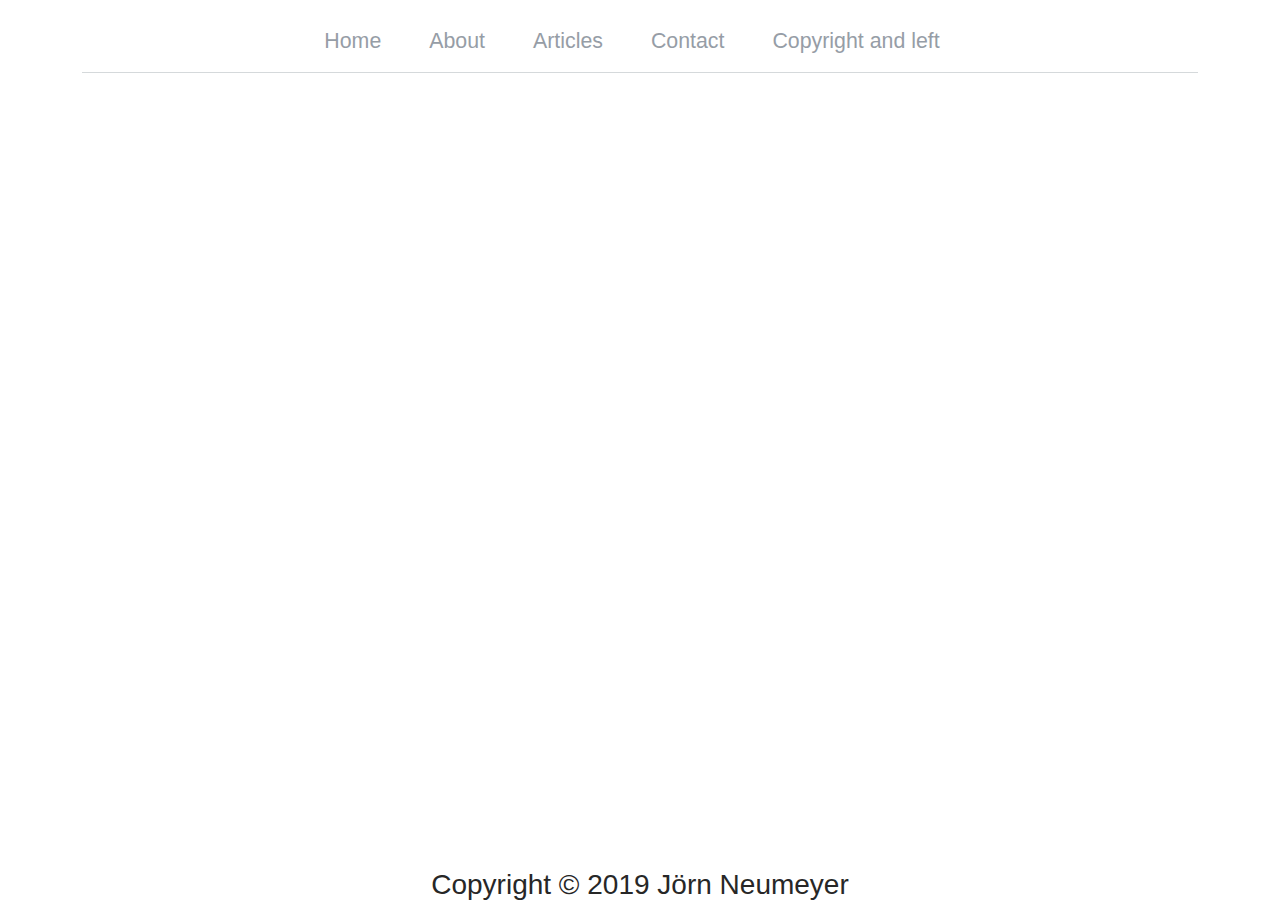
==== commit 26f17a50: "added initial loading of header module" ====
--- a/index.html
+++ b/index.html
@@ -39,7 +39,6 @@
         Copyright &copy; 2019 J&ouml;rn Neumeyer
       </footer>
     </section>
-    <script type="text/javascript" src="scripts.js"></script>
-    <script type="text/javascript" src="header.js"></script>
+    <script type="module" src="header.js"></script>
   </body>
 </html>
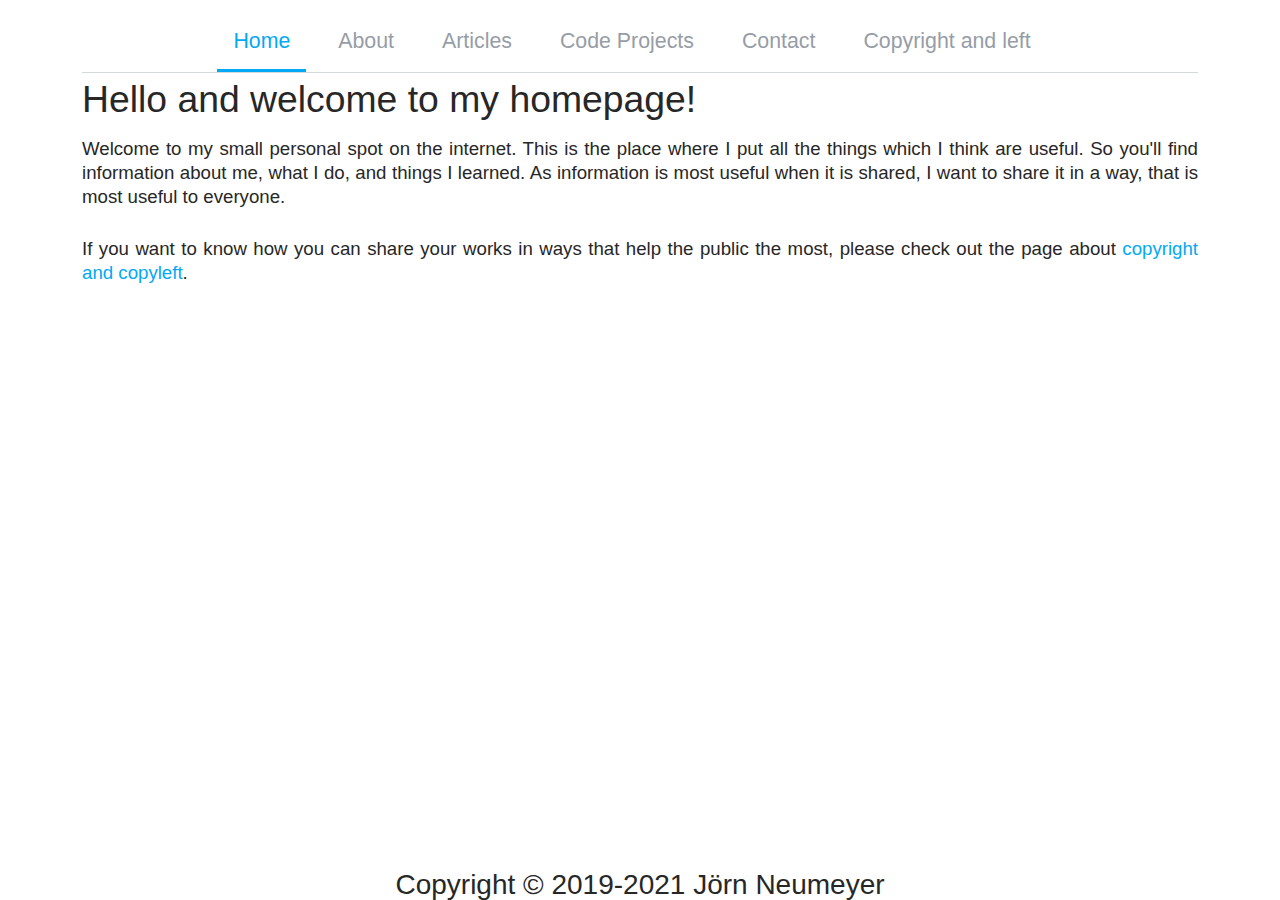
==== commit 281792a3: "update copyright year" ====
--- a/index.html
+++ b/index.html
@@ -36,7 +36,7 @@
         </noscript>
       </main>
       <footer class="center-text">
-        Copyright &copy; 2019 J&ouml;rn Neumeyer
+        Copyright &copy; 2019-2021 J&ouml;rn Neumeyer
       </footer>
     </section>
     <script type="module" src="header.js"></script>
